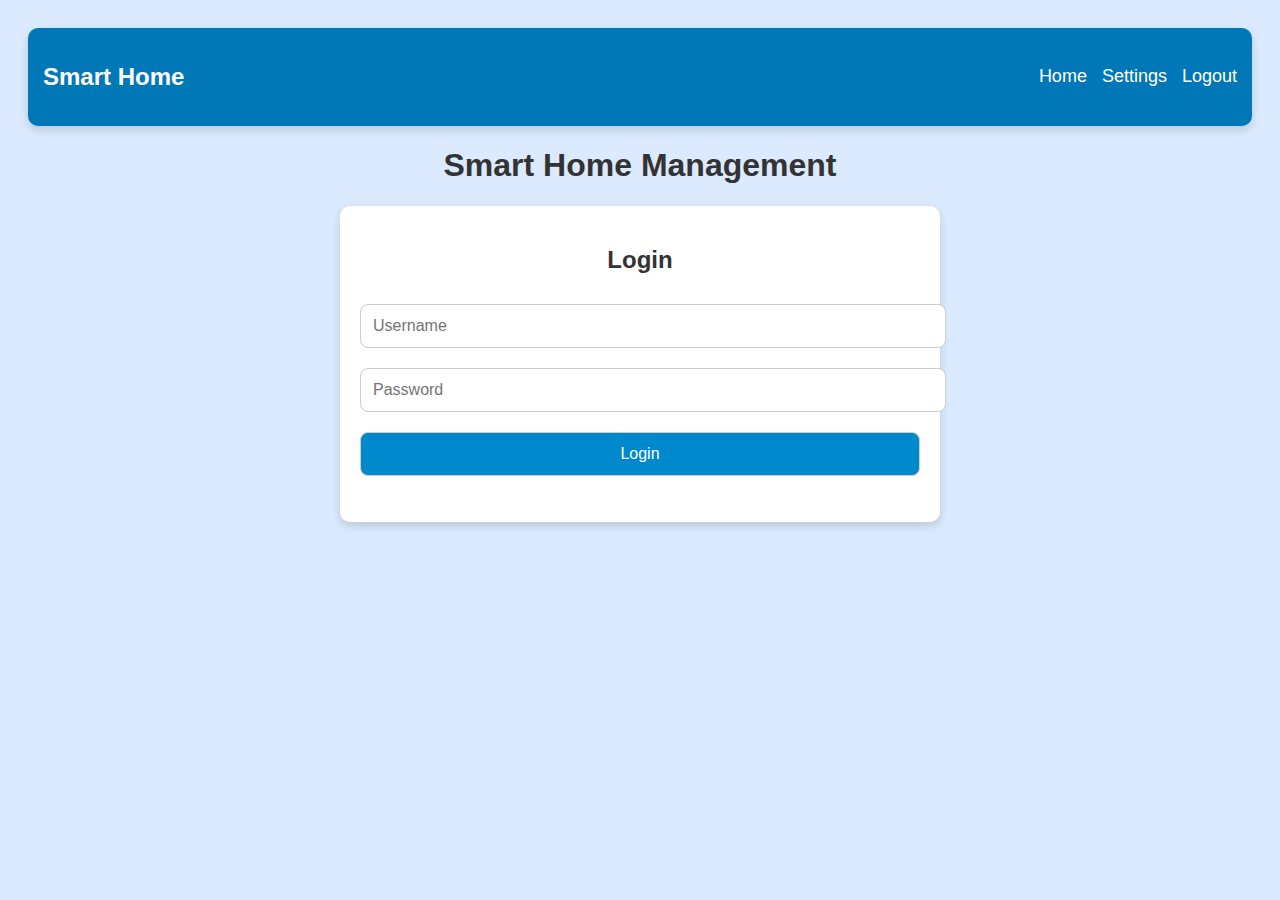
==== index.html @ 1a776372 "Add files via upload" ====
<!DOCTYPE html>
<html lang="en">
<head>
    <meta charset="UTF-8">
    <meta name="viewport" content="width=device-width, initial-scale=1.0">
    <title>Smart Home Management</title>
    <link rel="stylesheet" href="styles.css">
    <style>
        body {
            font-family: 'Poppins', sans-serif;
            background-color: #dbeafe;
            color: #333;
            text-align: center;
            padding: 20px;
        }

        .container {
            max-width: 600px;
            margin: auto;
        }

        .hidden {
            display: none;
        }

        .navbar {
            display: flex;
            justify-content: space-between;
            align-items: center;
            background: #0077b6;
            padding: 15px;
            color: white;
            border-radius: 10px;
            box-shadow: 0 4px 10px rgba(0, 0, 0, 0.15);
        }

        .menu {
            display: flex;
            gap: 15px;
        }

        .menu a {
            color: white;
            text-decoration: none;
            font-size: 18px;
        }

        .login-form, .dashboard {
            background: white;
            padding: 20px;
            border-radius: 10px;
            box-shadow: 0 4px 10px rgba(0, 0, 0, 0.15);
            margin-top: 20px;
        }

        input, button {
            width: 100%;
            padding: 12px;
            margin: 10px 0;
            border-radius: 8px;
            border: 1px solid #ccc;
            font-size: 16px;
        }

        button {
            background: #0088cc;
            color: white;
            cursor: pointer;
            transition: background 0.3s;
        }

        button:hover {
            background: #0077b6;
        }

        .dashboard img {
            width: 100%;
            border-radius: 10px;
            margin-bottom: 20px;
        }

        .control {
            display: flex;
            justify-content: space-between;
            align-items: center;
            background: #f9f9f9;
            padding: 15px;
            border-radius: 10px;
            margin: 10px 0;
            box-shadow: 0 2px 5px rgba(0, 0, 0, 0.1);
        }

        /* Toggle Switch */
        .switch {
            position: relative;
            display: inline-block;
            width: 50px;
            height: 25px;
        }

        .switch input {
            opacity: 0;
            width: 0;
            height: 0;
        }

        .slider {
            position: absolute;
            cursor: pointer;
            top: 0;
            left: 0;
            right: 0;
            bottom: 0;
            background-color: #ccc;
            border-radius: 25px;
            transition: 0.4s;
        }

        .slider:before {
            content: "";
            position: absolute;
            height: 18px;
            width: 18px;
            left: 4px;
            bottom: 3px;
            background-color: white;
            border-radius: 50%;
            transition: 0.4s;
        }

        input:checked + .slider {
            background-color: #0088cc;
        }

        input:checked + .slider:before {
            transform: translateX(25px);
        }
    </style>
</head>
<body>
    <nav class="navbar">
        <h2>Smart Home</h2>
        <div class="menu">
            <a href="home.html">Home</a>
            <a href="#">Settings</a>
            <a href="#">Logout</a>
        </div>
    </nav>

    <div class="container">
        <h1>Smart Home Management</h1>
        
        <!-- Login Form -->
        <div class="login-form" id="loginForm">
            <h2>Login</h2>
            <input type="text" id="username" placeholder="Username">
            <input type="password" id="password" placeholder="Password">
            <button onclick="validateLogin()">Login</button>
            <p id="error-msg"></p>
        </div>
        
        <!-- Main Dashboard -->
        <div class="dashboard hidden" id="dashboard">
            <img src="smart_home.jpg" alt="Smart Home">
            <h2>Control Panel</h2>
            
            <div class="control">
                <h3>Lights</h3>
                <label class="switch">
                    <input type="checkbox" id="lightSwitch">
                    <span class="slider"></span>
                </label>
            </div>
            
            <div class="control">
                <h3>Temperature</h3>
                <input type="range" id="tempControl" min="16" max="30" value="22" oninput="updateTemp()">
                <span id="tempValue">22°C</span>
            </div>
            
            <div class="control">
                <h3>Door Lock</h3>
                <label class="switch">
                    <input type="checkbox" id="lockSwitch">
                    <span class="slider"></span>
                </label>
            </div>
        </div>
    </div>
    
    <script src="script.js"></script>
</body>
</html>
---- styles.css ----
<style>
        body {
            font-family: 'Poppins', sans-serif;
            background-color: #f4f4f9;
            color: #333;
            text-align: center;
            padding: 20px;
        }

        .container {
            max-width: 400px;
            margin: auto;
        }

        .hidden {
            display: none;
        }

        .login-form, .dashboard {
            background: white;
            padding: 20px;
            border-radius: 10px;
            box-shadow: 0 4px 8px rgba(0, 0, 0, 0.1);
            margin-top: 20px;
        }

        input, button {
            width: 100%;
            padding: 10px;
            margin: 10px 0;
            border-radius: 5px;
            border: 1px solid #ccc;
            font-size: 16px;
        }

        button {
            background: #4CAF50;
            color: white;
            cursor: pointer;
            transition: background 0.3s;
        }

        button:hover {
            background: #45a049;
        }

        /* Toggle Switch */
        .switch {
            position: relative;
            display: inline-block;
            width: 50px;
            height: 25px;
        }

        .switch input {
            opacity: 0;
            width: 0;
            height: 0;
        }

        .slider {
            position: absolute;
            cursor: pointer;
            top: 0;
            left: 0;
            right: 0;
            bottom: 0;
            background-color: #ccc;
            border-radius: 25px;
            transition: 0.4s;
        }

        .slider:before {
            content: "";
            position: absolute;
            height: 18px;
            width: 18px;
            left: 4px;
            bottom: 3px;
            background-color: white;
            border-radius: 50%;
            transition: 0.4s;
        }

        input:checked + .slider {
            background-color: #4CAF50;
        }

        input:checked + .slider:before {
            transform: translateX(25px);
        }
    </style>
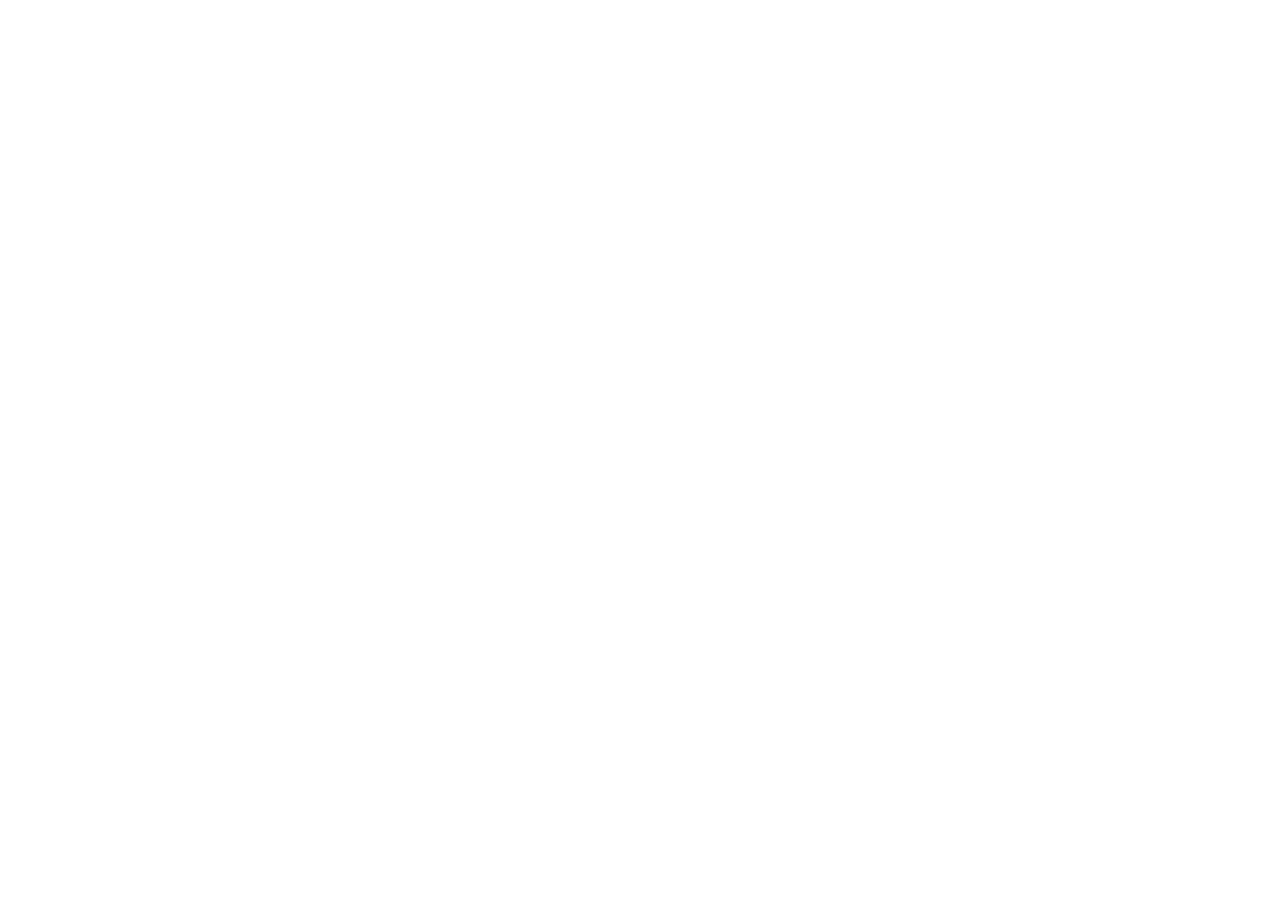
==== commit 161e59e7: "Add files via upload" ====
--- a/index.html
+++ b/index.html
@@ -3,191 +3,155 @@
 <head>
     <meta charset="UTF-8">
     <meta name="viewport" content="width=device-width, initial-scale=1.0">
-    <title>Smart Home Management</title>
-    <link rel="stylesheet" href="styles.css">
+    <title>Smart Home Login</title>
+    <script src="https://kit.fontawesome.com/YOUR-KIT-CODE.js" crossorigin="anonymous"></script>
+
     <style>
-        body {
-            font-family: 'Poppins', sans-serif;
-            background-color: #dbeafe;
-            color: #333;
-            text-align: center;
-            padding: 20px;
+        /* Reset and base styles */
+        * {
+            margin: 0;
+            padding: 0;
+            box-sizing: border-box;
+            font-family: 'Segoe UI', Tahoma, Geneva, Verdana, sans-serif;
         }
 
-        .container {
-            max-width: 600px;
-            margin: auto;
+        body, html {
+            height: 100%;
         }
 
-        .hidden {
-            display: none;
+        /* GIF Background */
+        .video-background {
+            position: fixed;
+            top: 0;
+            left: 0;
+            width: 100%;
+            height: 100%;
+            background: url('techy.gif') no-repeat center center;
+            background-size: cover;
+            z-index: -1;
         }
 
-        .navbar {
-            display: flex;
-            justify-content: space-between;
-            align-items: center;
-            background: #0077b6;
-            padding: 15px;
-            color: white;
-            border-radius: 10px;
-            box-shadow: 0 4px 10px rgba(0, 0, 0, 0.15);
+        /* Enlarged login form with image as a top header */
+        .login-container {
+        position: absolute;
+        top: 50%;
+        left: 50%;
+        transform: translate(-50%, -40%);
+        background: rgba(255, 255, 255, 0.15);
+        width: 500px;
+        height: 600px;
+        border-radius: 20px;
+        backdrop-filter: blur(12px);
+        box-shadow: 0 10px 40px rgba(0, 0, 0, 0.3);
+        text-align: center;
+        overflow: hidden;
+        opacity: 0;
+        animation: fadeSlideIn 1.2s ease forwards;
+        animation-delay: 4s; /* ⏱️ Delayed by 4 seconds */
+    }
+
+    @keyframes fadeSlideIn {
+        0% {
+            opacity: 0;
+            transform: translate(-50%, -40%);
+        }
+        100% {
+            opacity: 1;
+            transform: translate(-50%, -50%);
+        }
+    }
+
+
+        /* Full-width image on top half */
+        .form-header {
+            width: 100%;
+            height: 40%;
+            background: url('form-top-image.png') no-repeat center;
+            background-size: cover;
+            border-top-left-radius: 20px;
+            border-top-right-radius: 20px;
         }
 
-        .menu {
-            display: flex;
-            gap: 15px;
+        /* Smart Home Manager Heading */
+        .form-title {
+            font-size: 24px;
+            font-weight: bold;
+            color: rgb(42, 151, 205);
+            margin-top: 15px;
+            text-shadow: 2px 2px 10px rgba(0, 0, 0, 0.3);
         }
 
-        .menu a {
-            color: white;
-            text-decoration: none;
-            font-size: 18px;
+        /* Login form fields */
+        .login-form {
+            padding: 20px 30px;
         }
 
-        .login-form, .dashboard {
-            background: white;
-            padding: 20px;
-            border-radius: 10px;
-            box-shadow: 0 4px 10px rgba(0, 0, 0, 0.15);
-            margin-top: 20px;
-        }
-
-        input, button {
+        .login-form input,
+        .login-form button {
             width: 100%;
-            padding: 12px;
-            margin: 10px 0;
+            padding: 14px;
+            margin: 12px 0;
             border-radius: 8px;
-            border: 1px solid #ccc;
+            border: none;
             font-size: 16px;
         }
 
-        button {
+        .login-form input {
+            background: rgba(255,255,255,0.8);
+            border: 1px solid #ccc;
+        }
+
+        .login-form button {
             background: #0088cc;
             color: white;
+            font-size: 18px;
             cursor: pointer;
-            transition: background 0.3s;
+            transition: background 0.3s ease, transform 0.2s ease;
         }
 
-        button:hover {
+        .login-form button:hover {
             background: #0077b6;
+            transform: scale(1.05);
         }
 
-        .dashboard img {
-            width: 100%;
-            border-radius: 10px;
-            margin-bottom: 20px;
+        .error-message {
+            color: red;
+            font-size: 14px;
         }
 
-        .control {
-            display: flex;
-            justify-content: space-between;
-            align-items: center;
-            background: #f9f9f9;
-            padding: 15px;
-            border-radius: 10px;
-            margin: 10px 0;
-            box-shadow: 0 2px 5px rgba(0, 0, 0, 0.1);
-        }
-
-        /* Toggle Switch */
-        .switch {
-            position: relative;
-            display: inline-block;
-            width: 50px;
-            height: 25px;
-        }
-
-        .switch input {
-            opacity: 0;
-            width: 0;
-            height: 0;
-        }
-
-        .slider {
-            position: absolute;
-            cursor: pointer;
-            top: 0;
-            left: 0;
-            right: 0;
-            bottom: 0;
-            background-color: #ccc;
-            border-radius: 25px;
-            transition: 0.4s;
-        }
-
-        .slider:before {
-            content: "";
-            position: absolute;
-            height: 18px;
-            width: 18px;
-            left: 4px;
-            bottom: 3px;
-            background-color: white;
-            border-radius: 50%;
-            transition: 0.4s;
-        }
-
-        input:checked + .slider {
-            background-color: #0088cc;
-        }
-
-        input:checked + .slider:before {
-            transform: translateX(25px);
-        }
     </style>
 </head>
 <body>
-    <nav class="navbar">
-        <h2>Smart Home</h2>
-        <div class="menu">
-            <a href="home.html">Home</a>
-            <a href="#">Settings</a>
-            <a href="#">Logout</a>
-        </div>
-    </nav>
 
-    <div class="container">
-        <h1>Smart Home Management</h1>
-        
-        <!-- Login Form -->
-        <div class="login-form" id="loginForm">
-            <h2>Login</h2>
+    <!-- GIF Background -->
+    <div class="video-background"></div>
+
+    <!-- Enlarged Login Form with Full-Width Header Image -->
+    <div class="login-container">
+        <div class="form-header"></div> <!-- Image header section -->
+        <h2 class="form-title">Smart Home Manager</h2> <!-- Heading Added -->
+        <div class="login-form">
             <input type="text" id="username" placeholder="Username">
             <input type="password" id="password" placeholder="Password">
             <button onclick="validateLogin()">Login</button>
-            <p id="error-msg"></p>
-        </div>
-        
-        <!-- Main Dashboard -->
-        <div class="dashboard hidden" id="dashboard">
-            <img src="smart_home.jpg" alt="Smart Home">
-            <h2>Control Panel</h2>
-            
-            <div class="control">
-                <h3>Lights</h3>
-                <label class="switch">
-                    <input type="checkbox" id="lightSwitch">
-                    <span class="slider"></span>
-                </label>
-            </div>
-            
-            <div class="control">
-                <h3>Temperature</h3>
-                <input type="range" id="tempControl" min="16" max="30" value="22" oninput="updateTemp()">
-                <span id="tempValue">22°C</span>
-            </div>
-            
-            <div class="control">
-                <h3>Door Lock</h3>
-                <label class="switch">
-                    <input type="checkbox" id="lockSwitch">
-                    <span class="slider"></span>
-                </label>
-            </div>
+            <p id="error-msg" class="error-message"></p>
         </div>
     </div>
-    
-    <script src="script.js"></script>
+
+    <!-- Login Validation Script -->
+    <script>
+        function validateLogin() {
+            var username = document.getElementById("username").value;
+            var password = document.getElementById("password").value;
+            var errorMsg = document.getElementById("error-msg");
+
+            if (username === "admin" && password === "1234") {
+                window.location.href = "dashboard.html";
+            } else {
+                errorMsg.textContent = "Invalid username or password!";
+            }
+        }
+    </script>
+
 </body>
-</html>+</html>
